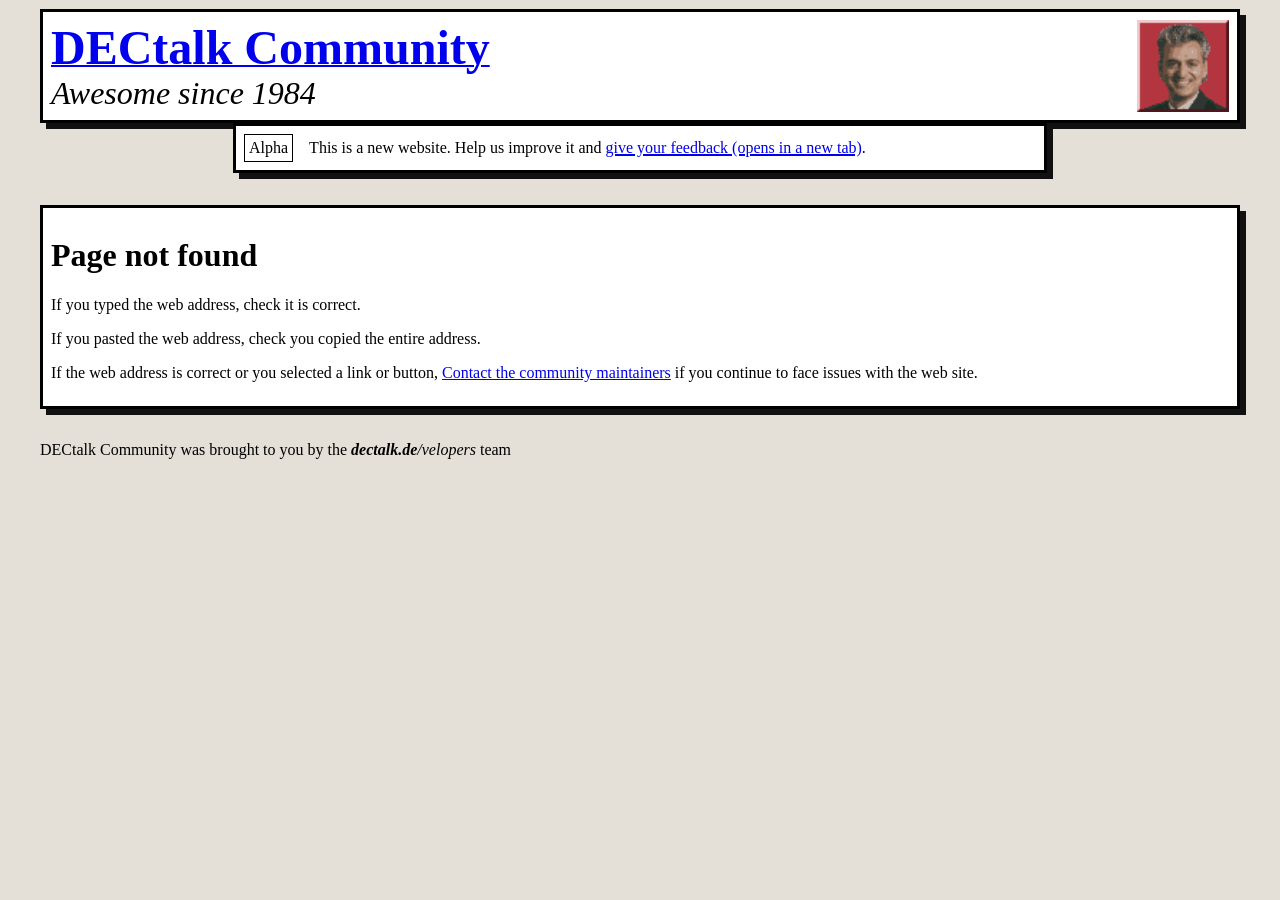
==== index.html @ 5cff32f8 "homepage / add moonbase alpha preset" ====
<!DOCTYPE html><html lang="en"><head><meta charSet="utf-8"/><meta name="viewport" content="width=device-width, initial-scale=1"/><title>DECtalk Community</title><meta name="description" content="unofficial dectalk website"/><link rel="icon" type="image/x-icon" href="[data-uri]"/><link rel="modulepreload" href="/assets/manifest-e9c94f8c.js"/><link rel="modulepreload" href="/assets/entry.client-DPj7Soaq.js"/><link rel="modulepreload" href="/assets/chunk-UVKPFVEO-DsoPWHdB.js"/><link rel="modulepreload" href="/assets/root-C7m9srsR.js"/><link rel="modulepreload" href="/assets/SiteWrapper-pbLP4heZ.js"/><link rel="modulepreload" href="/assets/pageNotFound-oKejuIU6.js"/><link rel="modulepreload" href="/assets/home-T0GxX_j_.js"/><link rel="stylesheet" href="/assets/root-Q1yqY8RV.css"/></head><body><div><a class="decde-assistive-only" href="#main-content">Skip to main content</a><header><div class="decde-width-container"><div class="decde-box decde-site-header--box"><div class="decde-site-header--container"><div class="decde-site-header--left"><a class="decde-goto" href="/" data-discover="true"><h1 class="decde-site-header--title">DECtalk Community</h1></a><span class="decde-site-header--tagline">Awesome since 1984</span></div><div class="decde-site-header--right"><div class="decde-site-logo--container"><img alt="DECtalk speak.exe window buttons" src="[data-uri]" class="decde-site-logo--image"/><img aria-hidden="false" src="[data-uri]" class="decde-site-logo--image decde-site-logo--animated-image decde-site-logo--animated-image-0"/><img aria-hidden="false" src="[data-uri]" class="decde-site-logo--image decde-site-logo--animated-image decde-site-logo--animated-image-1"/><img aria-hidden="false" src="[data-uri]" class="decde-site-logo--image decde-site-logo--animated-image decde-site-logo--animated-image-2"/><img aria-hidden="false" src="[data-uri]" class="decde-site-logo--image decde-site-logo--animated-image decde-site-logo--animated-image-3"/><img aria-hidden="false" src="[data-uri]" class="decde-site-logo--image decde-site-logo--animated-image decde-site-logo--animated-image-4"/><img aria-hidden="false" src="[data-uri]" class="decde-site-logo--image decde-site-logo--animated-image decde-site-logo--animated-image-5"/><img aria-hidden="false" src="[data-uri]" class="decde-site-logo--image decde-site-logo--animated-image decde-site-logo--animated-image-6"/><img aria-hidden="false" src="[data-uri]" class="decde-site-logo--image decde-site-logo--animated-image decde-site-logo--animated-image-7"/></div></div></div></div><div class="decde-box decde-site-phase-banner"><span class="decde-site-phase-banner--badge">Alpha</span><span>This is a new website. Help us improve it and<!-- --> <a href="https://github.com/dectalk/homepage/issues" class="decde-goto" target="_blank">give your feedback (opens in a new tab)</a>.</span></div></div></header><main id="main-content"><div class="decde-width-container"><div class="decde-box"><h2>Cool Links:</h2><dl class="decde-datalist"><div class="decde-datalist--group"><dt class="decde-datalist--label"><a href="https://github.com/dectalk" class="decde-goto" target="_self">Github</a></dt><dd class="decde-datalist--definition">where our code lives</dd></div><div class="decde-datalist--group"><dt class="decde-datalist--label"><a class="decde-goto" href="/webspeak" data-discover="true">Web Demo</a></dt><dd class="decde-datalist--definition">a fully web based version of dectalk</dd></div><div class="decde-datalist--group"><dt class="decde-datalist--label"><a href="/gameboy" class="decde-goto" target="_self">Game Boy Advance</a></dt><dd class="decde-datalist--definition">a fully GBA based version of dectalk... running in a fully web based version of a GBA emulator</dd></div><div class="decde-datalist--group"><dt class="decde-datalist--label"><a href="https://discordapp.com/invite/wHgdmf4" class="decde-goto" target="_self">Discord</a></dt><dd class="decde-datalist--definition">where we hang out -- we apologise to those using screenreaders</dd></div><div class="decde-datalist--group"><dt class="decde-datalist--label"><a href="/manual/index.htm" class="decde-goto" target="_self">Manual</a></dt><dd class="decde-datalist--definition">DECtalk for Windows Manual</dd></div></dl><a href="https://github.com/dectalk/DECtalkMini/releases/tag/latest" class="decde-goto" target="_self">==&gt; Download Here &lt;==</a><h2>Fun DECtalk ports:</h2><table class="decde-table"><thead><tr><th>Platform</th><th>Description</th><th class="decde-desktop-only">Link</th></tr></thead><tbody><tr><td><a href="https://infosec.exchange/@fridgehead/116215929421642291">emf2024</a></td><td>Electromagnetic Field 2024 Badge Hexpansion</td><td class="decde-desktop-only"><a class="decde-font-small" target="_blank" href="https://infosec.exchange/@fridgehead/116215929421642291">https://infosec.exchange/@fridgehead/116215929421642291</a></td></tr><tr><td><a href="https://github.com/dectalk/DECtalkMini/tree/dectalk-develop/platforms/gba">gba</a></td><td>Nintendo Game Boy Advance</td><td class="decde-desktop-only"><a class="decde-font-small" target="_blank" href="https://github.com/dectalk/DECtalkMini/tree/dectalk-develop/platforms/gba">https://github.com/dectalk/DECtalkMini/tree/dectalk-develop/platforms/gba</a></td></tr><tr><td><a href="https://github.com/Azim/HytaleMoonbaseTTS">hytale</a></td><td>Hytale mod</td><td class="decde-desktop-only"><a class="decde-font-small" target="_blank" href="https://github.com/Azim/HytaleMoonbaseTTS">https://github.com/Azim/HytaleMoonbaseTTS</a></td></tr><tr><td><a href="https://github.com/dectalk/DECtalkMini/tree/dectalk-develop/platforms/minecraft">minecraft</a></td><td>Minecraft Forge mod</td><td class="decde-desktop-only"><a class="decde-font-small" target="_blank" href="https://github.com/dectalk/DECtalkMini/tree/dectalk-develop/platforms/minecraft">https://github.com/dectalk/DECtalkMini/tree/dectalk-develop/platforms/minecraft</a></td></tr><tr><td><a href="https://github.com/dectalk/DECtalkMini/tree/dectalk-develop/platforms/node">nodejs</a></td><td>native node addon</td><td class="decde-desktop-only"><a class="decde-font-small" target="_blank" href="https://github.com/dectalk/DECtalkMini/tree/dectalk-develop/platforms/node">https://github.com/dectalk/DECtalkMini/tree/dectalk-develop/platforms/node</a></td></tr><tr><td><a href="https://github.com/dectalk/DECtalkMini/tree/dectalk-develop/platforms/pico">pico</a></td><td>Raspberry Pi RP2040</td><td class="decde-desktop-only"><a class="decde-font-small" target="_blank" href="https://github.com/dectalk/DECtalkMini/tree/dectalk-develop/platforms/pico">https://github.com/dectalk/DECtalkMini/tree/dectalk-develop/platforms/pico</a></td></tr><tr><td><a href="https://github.com/dectalk/DECtalkMini/tree/dectalk-develop/platforms/uefi">uefi</a></td><td>UEFI</td><td class="decde-desktop-only"><a class="decde-font-small" target="_blank" href="https://github.com/dectalk/DECtalkMini/tree/dectalk-develop/platforms/uefi">https://github.com/dectalk/DECtalkMini/tree/dectalk-develop/platforms/uefi</a></td></tr><tr><td><a href="https://www.npmjs.com/package/@dectalk/dectalk">wasm</a></td><td>WebAssembly</td><td class="decde-desktop-only"><a class="decde-font-small" target="_blank" href="https://www.npmjs.com/package/@dectalk/dectalk">https://www.npmjs.com/package/@dectalk/dectalk</a></td></tr><tr><td><a href="https://bytesizedfox.dev/">web</a></td><td>Emscripten</td><td class="decde-desktop-only"><a class="decde-font-small" target="_blank" href="https://bytesizedfox.dev/">https://bytesizedfox.dev/</a></td></tr></tbody></table></div></div></main><footer><div class="decde-width-container"><footer><p>DECtalk Community was brought to you by the<!-- --> <i><b>dectalk.de</b>/velopers</i> <!-- -->team</p></footer></div></footer></div><script>((storageKey2, restoreKey) => {
    if (!window.history.state || !window.history.state.key) {
      let key = Math.random().toString(32).slice(2);
      window.history.replaceState({ key }, "");
    }
    try {
      let positions = JSON.parse(sessionStorage.getItem(storageKey2) || "{}");
      let storedY = positions[restoreKey || window.history.state.key];
      if (typeof storedY === "number") {
        window.scrollTo(0, storedY);
      }
    } catch (error) {
      console.error(error);
      sessionStorage.removeItem(storageKey2);
    }
  })("react-router-scroll-positions", null)</script><script>window.__reactRouterContext = {"basename":"/","future":{"unstable_optimizeDeps":false,"unstable_passThroughRequests":false,"unstable_subResourceIntegrity":false,"unstable_trailingSlashAwareDataRequests":false,"unstable_previewServerPrerendering":false,"v8_middleware":false,"v8_splitRouteModules":false,"v8_viteEnvironmentApi":false},"routeDiscovery":{"mode":"initial"},"ssr":false,"isSpaMode":false};window.__reactRouterContext.stream = new ReadableStream({start(controller){window.__reactRouterContext.streamController = controller;}}).pipeThrough(new TextEncoderStream());</script><script type="module" async="">import "/assets/manifest-e9c94f8c.js";
import * as route0 from "/assets/root-C7m9srsR.js";
import * as route1 from "/assets/home-T0GxX_j_.js";
  
  window.__reactRouterRouteModules = {"root":route0,"routes/home":route1};

import("/assets/entry.client-DPj7Soaq.js");</script><!--$?--><template id="B:0"></template><!--/$--><script id="_R_">requestAnimationFrame(function(){$RT=performance.now()});</script><div hidden id="S:0"><script>window.__reactRouterContext.streamController.enqueue("[{\"_1\":2,\"_3\":-5,\"_4\":-5},\"loaderData\",{},\"actionData\",\"errors\"]\n");</script><!--$?--><template id="B:1"></template><!--/$--></div><script>$RB=[];$RV=function(a){$RT=performance.now();for(var b=0;b<a.length;b+=2){var c=a[b],e=a[b+1];null!==e.parentNode&&e.parentNode.removeChild(e);var f=c.parentNode;if(f){var g=c.previousSibling,h=0;do{if(c&&8===c.nodeType){var d=c.data;if("/$"===d||"/&"===d)if(0===h)break;else h--;else"$"!==d&&"$?"!==d&&"$~"!==d&&"$!"!==d&&"&"!==d||h++}d=c.nextSibling;f.removeChild(c);c=d}while(c);for(;e.firstChild;)f.insertBefore(e.firstChild,c);g.data="$";g._reactRetry&&requestAnimationFrame(g._reactRetry)}}a.length=0};
$RC=function(a,b){if(b=document.getElementById(b))(a=document.getElementById(a))?(a.previousSibling.data="$~",$RB.push(a,b),2===$RB.length&&("number"!==typeof $RT?requestAnimationFrame($RV.bind(null,$RB)):(a=performance.now(),setTimeout($RV.bind(null,$RB),2300>a&&2E3<a?2300-a:$RT+300-a)))):b.parentNode.removeChild(b)};$RC("B:0","S:0")</script><div hidden id="S:1"><script>window.__reactRouterContext.streamController.close();</script></div><script>$RC("B:1","S:1")</script></body></html>
---- assets/root-Q1yqY8RV.css ----
.decde-box{box-shadow:6px 6px #111;border-style:solid;border-width:3px;padding:.5em;background-color:#fff;margin:2em 0}@media(max-width:300px){.decde-box{padding:.2em;margin:1em 0}}.decde-box:first-child{margin-top:0}.decde-width-container{max-width:1200px;margin:0 auto;padding:0 1rem}@media(max-width:300px){.decde-width-container{padding:0}}body{background-color:#e4e0d7}@media(max-width:300px){body{margin:.2em}}.decde-assistive-only{clip:rect(0,0,0,0);height:1px;width:1px;overflow:hidden;display:block}.decde-font-small{font-size:10pt}@media(max-width:900px){.decde-desktop-only{display:none}}.decde-datalist--group{margin:.4em 0}.decde-datalist--group:first-child,.decde-datalist--group:last-child{margin:0}.decde-datalist--label{font-weight:700;font-size:14pt}.decde-datalist--label:after{content:"->";margin-left:.2em;font-weight:700}.decde-datalist--definition{font-style:italic}.decde-goto{text-decoration:underline;text-decoration-thickness:.1em}.decde-table{border-collapse:collapse}.decde-table th{text-align:left}.decde-table td,.decde-table th{border:1px solid;padding:.3em .7em}.decde-table td:first-child,.decde-table th:first-child{white-space:nowrap}@media(max-width:300px){.decde-table td,.decde-table th{padding:.2em}}@media(max-width:600px){.decde-table{width:100%}}.decde-site-header--box{margin-bottom:0}.decde-site-header--container{display:grid;grid-template-columns:1fr auto;grid-template-areas:"leftside rightside";gap:1em}.decde-site-header--container .decde-site-header--left{grid-area:leftside}.decde-site-header--container .decde-site-header--right{grid-area:rightside;aspect-ratio:1;height:100%}@media(max-width:700px){.decde-site-header--container{grid-template-areas:"rightside" "leftside";justify-items:center}.decde-site-header--container .decde-site-header--left{text-align:center}.decde-site-header--container .decde-site-header--right{width:100px;max-width:100px}}.decde-site-header--title{font-size:36pt;margin:0}.decde-site-header--tagline{font-size:24pt;font-style:italic}.decde-site-header--disclaimer{margin-bottom:0}.decde-site-logo--container{position:relative;width:100%;height:100%}.decde-site-logo--image{position:absolute;width:100%;height:100%}.decde-site-logo--animated-image{animation-name:logo-fade;animation-duration:9s;animation-timing-function:ease-in-out;animation-iteration-count:infinite;pointer-events:none;opacity:0}.decde-site-logo--animated-image-0{animation-delay:1s}.decde-site-logo--animated-image-1{animation-delay:2s}.decde-site-logo--animated-image-2{animation-delay:3s}.decde-site-logo--animated-image-3{animation-delay:4s}.decde-site-logo--animated-image-4{animation-delay:5s}.decde-site-logo--animated-image-5{animation-delay:6s}.decde-site-logo--animated-image-6{animation-delay:7s}.decde-site-logo--animated-image-7{animation-delay:8s}.decde-site-logo--animated-image-8{animation-delay:9s}@keyframes logo-fade{0%{opacity:0}11.1111%{opacity:0}22.2222%{opacity:1}33.3333%{opacity:0}to{opacity:0}}.decde-site-phase-banner{width:66%;display:flex;gap:1em;margin:0 auto 2em;align-items:center}@media(max-width:900px){.decde-site-phase-banner{width:90%}}.decde-site-phase-banner--badge{display:block;border:1px solid;padding:.25em}.decde-gameboy--screen{aspect-ratio:240/160;width:100%;min-width:240px;max-width:960px;display:block;margin-left:auto;margin-right:auto;image-rendering:pixelated}@media(max-width:580px){.decde-gameboy--screen{width:240px}}.decde-gameboy--download{font-size:24pt;text-align:center}.decde-gameboy--controls{display:flex;justify-content:center;gap:2em;margin:2em}@media(max-width:580px){.decde-gameboy--controls{flex-direction:column}}.decde-gameboy--controls .decde-gameboy--dpad,.decde-gameboy--controls .decde-gameboy--controlbuttons,.decde-gameboy--controls .decde-gameboy--facebuttons{justify-content:center;display:inline-grid;gap:.5em}.decde-gameboy--controls .decde-gameboy--dpad{grid-template-areas:". btnup ." "btnleft btndown btnright"}.decde-gameboy--controls .decde-gameboy--controlbuttons{grid-template-areas:"btnstart btnselect"}.decde-gameboy--controls .decde-gameboy--facebuttons{grid-template-areas:"btnb btna"}.decde-gameboy--controls .decde-gameboy--button{aspect-ratio:1;min-width:60px;width:10vw;max-width:100px}.decde-gameboy--controls .decde-gameboy--button.decde-gameboy--button-up{grid-area:btnup}.decde-gameboy--controls .decde-gameboy--button.decde-gameboy--button-left{grid-area:btnleft}.decde-gameboy--controls .decde-gameboy--button.decde-gameboy--button-down{grid-area:btndown}.decde-gameboy--controls .decde-gameboy--button.decde-gameboy--button-right{grid-area:btnright}.decde-gameboy--controls .decde-gameboy--button.decde-gameboy--button-start{grid-area:btnstart}.decde-gameboy--controls .decde-gameboy--button.decde-gameboy--button-select{grid-area:btnselect}.decde-gameboy--controls .decde-gameboy--button.decde-gameboy--button-b{grid-area:btnb}.decde-gameboy--controls .decde-gameboy--button.decde-gameboy--button-a{grid-area:btna}.decde-webspeak--input{width:90%;height:200px}
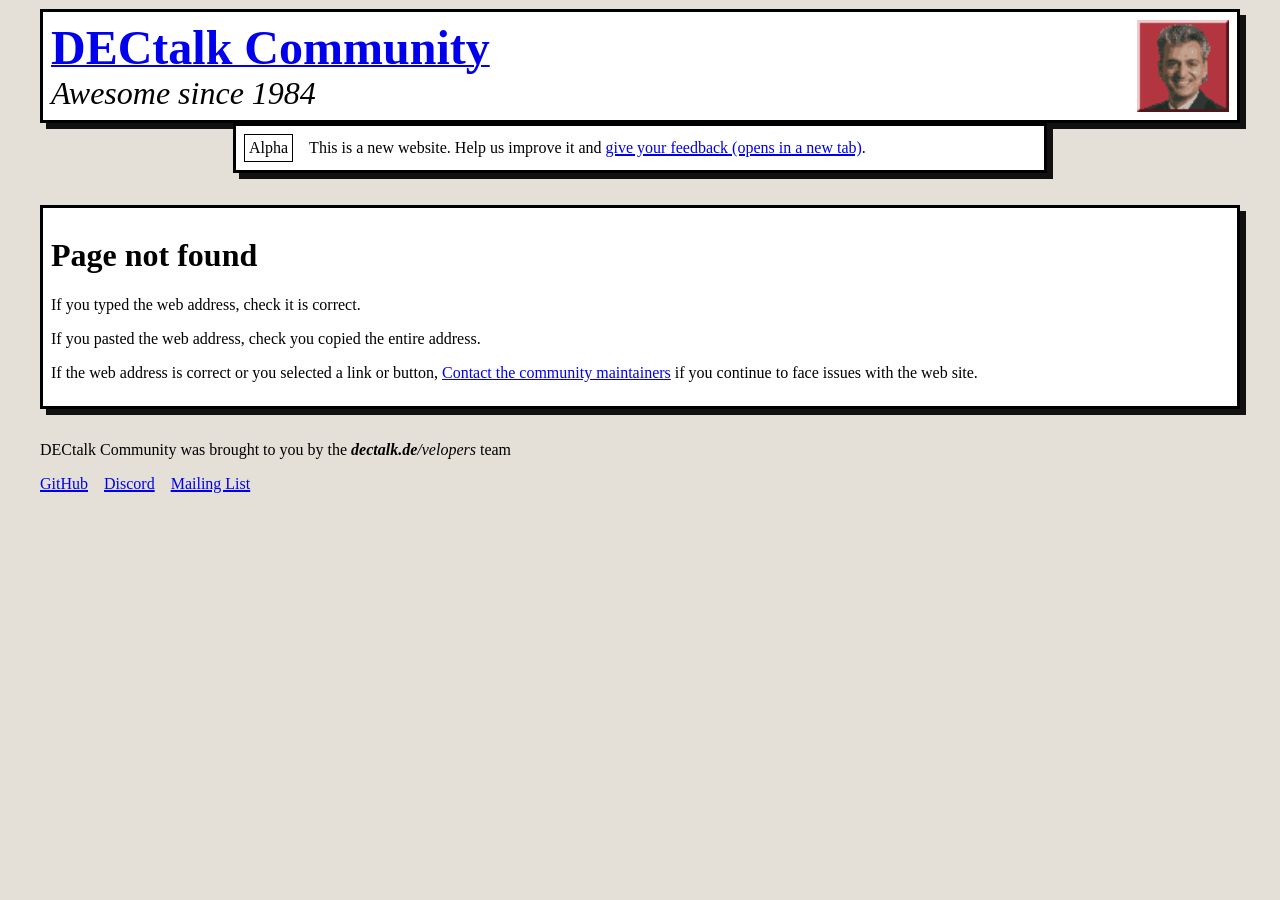
==== commit 91b74d87: "homepage / add links to footer" ====
--- a/index.html
+++ b/index.html
@@ -1,4 +1,4 @@
-<!DOCTYPE html><html lang="en"><head><meta charSet="utf-8"/><meta name="viewport" content="width=device-width, initial-scale=1"/><title>DECtalk Community</title><meta name="description" content="unofficial dectalk website"/><link rel="icon" type="image/x-icon" href="[data-uri]"/><link rel="modulepreload" href="/assets/manifest-e9c94f8c.js"/><link rel="modulepreload" href="/assets/entry.client-DPj7Soaq.js"/><link rel="modulepreload" href="/assets/chunk-UVKPFVEO-DsoPWHdB.js"/><link rel="modulepreload" href="/assets/root-C7m9srsR.js"/><link rel="modulepreload" href="/assets/SiteWrapper-pbLP4heZ.js"/><link rel="modulepreload" href="/assets/pageNotFound-oKejuIU6.js"/><link rel="modulepreload" href="/assets/home-T0GxX_j_.js"/><link rel="stylesheet" href="/assets/root-Q1yqY8RV.css"/></head><body><div><a class="decde-assistive-only" href="#main-content">Skip to main content</a><header><div class="decde-width-container"><div class="decde-box decde-site-header--box"><div class="decde-site-header--container"><div class="decde-site-header--left"><a class="decde-goto" href="/" data-discover="true"><h1 class="decde-site-header--title">DECtalk Community</h1></a><span class="decde-site-header--tagline">Awesome since 1984</span></div><div class="decde-site-header--right"><div class="decde-site-logo--container"><img alt="DECtalk speak.exe window buttons" src="[data-uri]" class="decde-site-logo--image"/><img aria-hidden="false" src="[data-uri]" class="decde-site-logo--image decde-site-logo--animated-image decde-site-logo--animated-image-0"/><img aria-hidden="false" src="[data-uri]" class="decde-site-logo--image decde-site-logo--animated-image decde-site-logo--animated-image-1"/><img aria-hidden="false" src="[data-uri]" class="decde-site-logo--image decde-site-logo--animated-image decde-site-logo--animated-image-2"/><img aria-hidden="false" src="[data-uri]" class="decde-site-logo--image decde-site-logo--animated-image decde-site-logo--animated-image-3"/><img aria-hidden="false" src="[data-uri]" class="decde-site-logo--image decde-site-logo--animated-image decde-site-logo--animated-image-4"/><img aria-hidden="false" src="[data-uri]" class="decde-site-logo--image decde-site-logo--animated-image decde-site-logo--animated-image-5"/><img aria-hidden="false" src="[data-uri]" class="decde-site-logo--image decde-site-logo--animated-image decde-site-logo--animated-image-6"/><img aria-hidden="false" src="[data-uri]" class="decde-site-logo--image decde-site-logo--animated-image decde-site-logo--animated-image-7"/></div></div></div></div><div class="decde-box decde-site-phase-banner"><span class="decde-site-phase-banner--badge">Alpha</span><span>This is a new website. Help us improve it and<!-- --> <a href="https://github.com/dectalk/homepage/issues" class="decde-goto" target="_blank">give your feedback (opens in a new tab)</a>.</span></div></div></header><main id="main-content"><div class="decde-width-container"><div class="decde-box"><h2>Cool Links:</h2><dl class="decde-datalist"><div class="decde-datalist--group"><dt class="decde-datalist--label"><a href="https://github.com/dectalk" class="decde-goto" target="_self">Github</a></dt><dd class="decde-datalist--definition">where our code lives</dd></div><div class="decde-datalist--group"><dt class="decde-datalist--label"><a class="decde-goto" href="/webspeak" data-discover="true">Web Demo</a></dt><dd class="decde-datalist--definition">a fully web based version of dectalk</dd></div><div class="decde-datalist--group"><dt class="decde-datalist--label"><a href="/gameboy" class="decde-goto" target="_self">Game Boy Advance</a></dt><dd class="decde-datalist--definition">a fully GBA based version of dectalk... running in a fully web based version of a GBA emulator</dd></div><div class="decde-datalist--group"><dt class="decde-datalist--label"><a href="https://discordapp.com/invite/wHgdmf4" class="decde-goto" target="_self">Discord</a></dt><dd class="decde-datalist--definition">where we hang out -- we apologise to those using screenreaders</dd></div><div class="decde-datalist--group"><dt class="decde-datalist--label"><a href="/manual/index.htm" class="decde-goto" target="_self">Manual</a></dt><dd class="decde-datalist--definition">DECtalk for Windows Manual</dd></div></dl><a href="https://github.com/dectalk/DECtalkMini/releases/tag/latest" class="decde-goto" target="_self">==&gt; Download Here &lt;==</a><h2>Fun DECtalk ports:</h2><table class="decde-table"><thead><tr><th>Platform</th><th>Description</th><th class="decde-desktop-only">Link</th></tr></thead><tbody><tr><td><a href="https://infosec.exchange/@fridgehead/116215929421642291">emf2024</a></td><td>Electromagnetic Field 2024 Badge Hexpansion</td><td class="decde-desktop-only"><a class="decde-font-small" target="_blank" href="https://infosec.exchange/@fridgehead/116215929421642291">https://infosec.exchange/@fridgehead/116215929421642291</a></td></tr><tr><td><a href="https://github.com/dectalk/DECtalkMini/tree/dectalk-develop/platforms/gba">gba</a></td><td>Nintendo Game Boy Advance</td><td class="decde-desktop-only"><a class="decde-font-small" target="_blank" href="https://github.com/dectalk/DECtalkMini/tree/dectalk-develop/platforms/gba">https://github.com/dectalk/DECtalkMini/tree/dectalk-develop/platforms/gba</a></td></tr><tr><td><a href="https://github.com/Azim/HytaleMoonbaseTTS">hytale</a></td><td>Hytale mod</td><td class="decde-desktop-only"><a class="decde-font-small" target="_blank" href="https://github.com/Azim/HytaleMoonbaseTTS">https://github.com/Azim/HytaleMoonbaseTTS</a></td></tr><tr><td><a href="https://github.com/dectalk/DECtalkMini/tree/dectalk-develop/platforms/minecraft">minecraft</a></td><td>Minecraft Forge mod</td><td class="decde-desktop-only"><a class="decde-font-small" target="_blank" href="https://github.com/dectalk/DECtalkMini/tree/dectalk-develop/platforms/minecraft">https://github.com/dectalk/DECtalkMini/tree/dectalk-develop/platforms/minecraft</a></td></tr><tr><td><a href="https://github.com/dectalk/DECtalkMini/tree/dectalk-develop/platforms/node">nodejs</a></td><td>native node addon</td><td class="decde-desktop-only"><a class="decde-font-small" target="_blank" href="https://github.com/dectalk/DECtalkMini/tree/dectalk-develop/platforms/node">https://github.com/dectalk/DECtalkMini/tree/dectalk-develop/platforms/node</a></td></tr><tr><td><a href="https://github.com/dectalk/DECtalkMini/tree/dectalk-develop/platforms/pico">pico</a></td><td>Raspberry Pi RP2040</td><td class="decde-desktop-only"><a class="decde-font-small" target="_blank" href="https://github.com/dectalk/DECtalkMini/tree/dectalk-develop/platforms/pico">https://github.com/dectalk/DECtalkMini/tree/dectalk-develop/platforms/pico</a></td></tr><tr><td><a href="https://github.com/dectalk/DECtalkMini/tree/dectalk-develop/platforms/uefi">uefi</a></td><td>UEFI</td><td class="decde-desktop-only"><a class="decde-font-small" target="_blank" href="https://github.com/dectalk/DECtalkMini/tree/dectalk-develop/platforms/uefi">https://github.com/dectalk/DECtalkMini/tree/dectalk-develop/platforms/uefi</a></td></tr><tr><td><a href="https://www.npmjs.com/package/@dectalk/dectalk">wasm</a></td><td>WebAssembly</td><td class="decde-desktop-only"><a class="decde-font-small" target="_blank" href="https://www.npmjs.com/package/@dectalk/dectalk">https://www.npmjs.com/package/@dectalk/dectalk</a></td></tr><tr><td><a href="https://bytesizedfox.dev/">web</a></td><td>Emscripten</td><td class="decde-desktop-only"><a class="decde-font-small" target="_blank" href="https://bytesizedfox.dev/">https://bytesizedfox.dev/</a></td></tr></tbody></table></div></div></main><footer><div class="decde-width-container"><footer><p>DECtalk Community was brought to you by the<!-- --> <i><b>dectalk.de</b>/velopers</i> <!-- -->team</p></footer></div></footer></div><script>((storageKey2, restoreKey) => {
+<!DOCTYPE html><html lang="en"><head><meta charSet="utf-8"/><meta name="viewport" content="width=device-width, initial-scale=1"/><title>DECtalk Community</title><meta name="description" content="unofficial dectalk website"/><link rel="icon" type="image/x-icon" href="[data-uri]"/><link rel="modulepreload" href="/assets/manifest-445a8745.js"/><link rel="modulepreload" href="/assets/entry.client-DPj7Soaq.js"/><link rel="modulepreload" href="/assets/chunk-UVKPFVEO-DsoPWHdB.js"/><link rel="modulepreload" href="/assets/root-Bsho7phI.js"/><link rel="modulepreload" href="/assets/SiteWrapper-D9B1Ytru.js"/><link rel="modulepreload" href="/assets/pageNotFound-RY_AmXjP.js"/><link rel="modulepreload" href="/assets/home-DC1Bbq0F.js"/><link rel="stylesheet" href="/assets/root-COIVQxpI.css"/></head><body><div><a class="decde-assistive-only" href="#main-content">Skip to main content</a><header><div class="decde-width-container"><div class="decde-box decde-site-header--box"><div class="decde-site-header--container"><div class="decde-site-header--left"><a class="decde-goto" href="/" data-discover="true"><h1 class="decde-site-header--title">DECtalk Community</h1></a><span class="decde-site-header--tagline">Awesome since 1984</span></div><div class="decde-site-header--right"><div class="decde-site-logo--container"><img alt="DECtalk speak.exe window buttons" src="[data-uri]" class="decde-site-logo--image"/><img aria-hidden="false" src="[data-uri]" class="decde-site-logo--image decde-site-logo--animated-image decde-site-logo--animated-image-0"/><img aria-hidden="false" src="[data-uri]" class="decde-site-logo--image decde-site-logo--animated-image decde-site-logo--animated-image-1"/><img aria-hidden="false" src="[data-uri]" class="decde-site-logo--image decde-site-logo--animated-image decde-site-logo--animated-image-2"/><img aria-hidden="false" src="[data-uri]" class="decde-site-logo--image decde-site-logo--animated-image decde-site-logo--animated-image-3"/><img aria-hidden="false" src="[data-uri]" class="decde-site-logo--image decde-site-logo--animated-image decde-site-logo--animated-image-4"/><img aria-hidden="false" src="[data-uri]" class="decde-site-logo--image decde-site-logo--animated-image decde-site-logo--animated-image-5"/><img aria-hidden="false" src="[data-uri]" class="decde-site-logo--image decde-site-logo--animated-image decde-site-logo--animated-image-6"/><img aria-hidden="false" src="[data-uri]" class="decde-site-logo--image decde-site-logo--animated-image decde-site-logo--animated-image-7"/></div></div></div></div><div class="decde-box decde-site-phase-banner"><span class="decde-site-phase-banner--badge">Alpha</span><span>This is a new website. Help us improve it and<!-- --> <a href="https://github.com/dectalk/homepage/issues" class="decde-goto" target="_blank">give your feedback (opens in a new tab)</a>.</span></div></div></header><main id="main-content"><div class="decde-width-container"><div class="decde-box"><h2>Cool Links:</h2><dl class="decde-datalist"><div class="decde-datalist--group"><dt class="decde-datalist--label"><a href="https://github.com/dectalk" class="decde-goto" target="_self">GitHub</a></dt><dd class="decde-datalist--definition">where our code lives</dd></div><div class="decde-datalist--group"><dt class="decde-datalist--label"><a class="decde-goto" href="/webspeak" data-discover="true">Web Demo</a></dt><dd class="decde-datalist--definition">a fully web based version of dectalk</dd></div><div class="decde-datalist--group"><dt class="decde-datalist--label"><a href="/gameboy" class="decde-goto" target="_self">Game Boy Advance</a></dt><dd class="decde-datalist--definition">a fully GBA based version of dectalk... running in a fully web based version of a GBA emulator</dd></div><div class="decde-datalist--group"><dt class="decde-datalist--label"><a href="https://discordapp.com/invite/wHgdmf4" class="decde-goto" target="_self">Discord</a></dt><dd class="decde-datalist--definition">where we hang out -- we apologise to those using screenreaders</dd></div><div class="decde-datalist--group"><dt class="decde-datalist--label"><a href="/manual/index.htm" class="decde-goto" target="_self">Manual</a></dt><dd class="decde-datalist--definition">DECtalk for Windows Manual</dd></div></dl><a href="https://github.com/dectalk/DECtalkMini/releases/tag/latest" class="decde-goto" target="_self">==&gt; Download Here &lt;==</a><h2>Fun DECtalk ports:</h2><table class="decde-table"><thead><tr><th>Platform</th><th>Description</th><th class="decde-desktop-only">Link</th></tr></thead><tbody><tr><td><a href="https://infosec.exchange/@fridgehead/116215929421642291">emf2024</a></td><td>Electromagnetic Field 2024 Badge Hexpansion</td><td class="decde-desktop-only"><a class="decde-font-small" target="_blank" href="https://infosec.exchange/@fridgehead/116215929421642291">https://infosec.exchange/@fridgehead/116215929421642291</a></td></tr><tr><td><a href="https://github.com/dectalk/DECtalkMini/tree/dectalk-develop/platforms/gba">gba</a></td><td>Nintendo Game Boy Advance</td><td class="decde-desktop-only"><a class="decde-font-small" target="_blank" href="https://github.com/dectalk/DECtalkMini/tree/dectalk-develop/platforms/gba">https://github.com/dectalk/DECtalkMini/tree/dectalk-develop/platforms/gba</a></td></tr><tr><td><a href="https://github.com/Azim/HytaleMoonbaseTTS">hytale</a></td><td>Hytale mod</td><td class="decde-desktop-only"><a class="decde-font-small" target="_blank" href="https://github.com/Azim/HytaleMoonbaseTTS">https://github.com/Azim/HytaleMoonbaseTTS</a></td></tr><tr><td><a href="https://github.com/dectalk/DECtalkMini/tree/dectalk-develop/platforms/minecraft">minecraft</a></td><td>Minecraft Forge mod</td><td class="decde-desktop-only"><a class="decde-font-small" target="_blank" href="https://github.com/dectalk/DECtalkMini/tree/dectalk-develop/platforms/minecraft">https://github.com/dectalk/DECtalkMini/tree/dectalk-develop/platforms/minecraft</a></td></tr><tr><td><a href="https://github.com/dectalk/DECtalkMini/tree/dectalk-develop/platforms/node">nodejs</a></td><td>native node addon</td><td class="decde-desktop-only"><a class="decde-font-small" target="_blank" href="https://github.com/dectalk/DECtalkMini/tree/dectalk-develop/platforms/node">https://github.com/dectalk/DECtalkMini/tree/dectalk-develop/platforms/node</a></td></tr><tr><td><a href="https://github.com/dectalk/DECtalkMini/tree/dectalk-develop/platforms/pico">pico</a></td><td>Raspberry Pi RP2040</td><td class="decde-desktop-only"><a class="decde-font-small" target="_blank" href="https://github.com/dectalk/DECtalkMini/tree/dectalk-develop/platforms/pico">https://github.com/dectalk/DECtalkMini/tree/dectalk-develop/platforms/pico</a></td></tr><tr><td><a href="https://github.com/dectalk/DECtalkMini/tree/dectalk-develop/platforms/uefi">uefi</a></td><td>UEFI</td><td class="decde-desktop-only"><a class="decde-font-small" target="_blank" href="https://github.com/dectalk/DECtalkMini/tree/dectalk-develop/platforms/uefi">https://github.com/dectalk/DECtalkMini/tree/dectalk-develop/platforms/uefi</a></td></tr><tr><td><a href="https://www.npmjs.com/package/@dectalk/dectalk">wasm</a></td><td>WebAssembly</td><td class="decde-desktop-only"><a class="decde-font-small" target="_blank" href="https://www.npmjs.com/package/@dectalk/dectalk">https://www.npmjs.com/package/@dectalk/dectalk</a></td></tr><tr><td><a href="https://bytesizedfox.dev/">web</a></td><td>Emscripten</td><td class="decde-desktop-only"><a class="decde-font-small" target="_blank" href="https://bytesizedfox.dev/">https://bytesizedfox.dev/</a></td></tr></tbody></table></div></div></main><footer><div class="decde-width-container"><footer><p>DECtalk Community was brought to you by the<!-- --> <i><b>dectalk.de</b>/velopers</i> <!-- -->team</p><ul class="decde-link-list--container"><li class="decde-link-list--item"><a href="https://github.com/dectalk" class="decde-goto" target="_self">GitHub</a></li><li class="decde-link-list--item"><a href="https://discordapp.com/invite/Ars8Hkr2PC" class="decde-goto" target="_self">Discord</a></li><li class="decde-link-list--item"><a href="https://groups.io/g/dectalk" class="decde-goto" target="_self">Mailing List</a></li></ul></footer></div></footer></div><script>((storageKey2, restoreKey) => {
     if (!window.history.state || !window.history.state.key) {
       let key = Math.random().toString(32).slice(2);
       window.history.replaceState({ key }, "");
@@ -13,9 +13,9 @@
       console.error(error);
       sessionStorage.removeItem(storageKey2);
     }
-  })("react-router-scroll-positions", null)</script><script>window.__reactRouterContext = {"basename":"/","future":{"unstable_optimizeDeps":false,"unstable_passThroughRequests":false,"unstable_subResourceIntegrity":false,"unstable_trailingSlashAwareDataRequests":false,"unstable_previewServerPrerendering":false,"v8_middleware":false,"v8_splitRouteModules":false,"v8_viteEnvironmentApi":false},"routeDiscovery":{"mode":"initial"},"ssr":false,"isSpaMode":false};window.__reactRouterContext.stream = new ReadableStream({start(controller){window.__reactRouterContext.streamController = controller;}}).pipeThrough(new TextEncoderStream());</script><script type="module" async="">import "/assets/manifest-e9c94f8c.js";
-import * as route0 from "/assets/root-C7m9srsR.js";
-import * as route1 from "/assets/home-T0GxX_j_.js";
+  })("react-router-scroll-positions", null)</script><script>window.__reactRouterContext = {"basename":"/","future":{"unstable_optimizeDeps":false,"unstable_passThroughRequests":false,"unstable_subResourceIntegrity":false,"unstable_trailingSlashAwareDataRequests":false,"unstable_previewServerPrerendering":false,"v8_middleware":false,"v8_splitRouteModules":false,"v8_viteEnvironmentApi":false},"routeDiscovery":{"mode":"initial"},"ssr":false,"isSpaMode":false};window.__reactRouterContext.stream = new ReadableStream({start(controller){window.__reactRouterContext.streamController = controller;}}).pipeThrough(new TextEncoderStream());</script><script type="module" async="">import "/assets/manifest-445a8745.js";
+import * as route0 from "/assets/root-Bsho7phI.js";
+import * as route1 from "/assets/home-DC1Bbq0F.js";
   
   window.__reactRouterRouteModules = {"root":route0,"routes/home":route1};
 
--- a/assets/root-COIVQxpI.css
+++ b/assets/root-COIVQxpI.css
@@ -0,0 +1 @@
+.decde-input--fieldset{display:flex;flex-direction:column;gap:1em;margin:1em 0}.decde-input--container{display:flex;flex-direction:column;gap:.1em;align-items:flex-start}.decde-input--button{padding:.7em 2em}.decde-input--hint{font-style:italic;color:gray}.decde-link-list--container{display:flex;padding:0;gap:1em}.decde-link-list--item{list-style:none}.decde-box{box-shadow:6px 6px #111;border-style:solid;border-width:3px;padding:.5em;background-color:#fff;margin:2em 0}@media(max-width:300px){.decde-box{padding:.2em;margin:1em 0}}.decde-box:first-child{margin-top:0}.decde-width-container{max-width:1200px;margin:0 auto;padding:0 1rem}@media(max-width:300px){.decde-width-container{padding:0}}body{background-color:#e4e0d7}@media(max-width:300px){body{margin:.2em}}.decde-assistive-only{clip:rect(0,0,0,0);height:1px;width:1px;overflow:hidden;display:block}.decde-font-small{font-size:10pt}@media(max-width:900px){.decde-desktop-only{display:none}}.decde-datalist--group{margin:.4em 0}.decde-datalist--group:first-child,.decde-datalist--group:last-child{margin:0}.decde-datalist--label{font-weight:700;font-size:14pt}.decde-datalist--label:after{content:"->";margin-left:.2em;font-weight:700}.decde-datalist--definition{font-style:italic}.decde-goto{text-decoration:underline;text-decoration-thickness:.1em}.decde-table{border-collapse:collapse}.decde-table th{text-align:left}.decde-table td,.decde-table th{border:1px solid;padding:.3em .7em}.decde-table td:first-child,.decde-table th:first-child{white-space:nowrap}@media(max-width:300px){.decde-table td,.decde-table th{padding:.2em}}@media(max-width:600px){.decde-table{width:100%}}.decde-site-header--box{margin-bottom:0}.decde-site-header--container{display:grid;grid-template-columns:1fr auto;grid-template-areas:"leftside rightside";gap:1em}.decde-site-header--container .decde-site-header--left{grid-area:leftside}.decde-site-header--container .decde-site-header--right{grid-area:rightside;aspect-ratio:1;height:100%}@media(max-width:700px){.decde-site-header--container{grid-template-areas:"rightside" "leftside";justify-items:center}.decde-site-header--container .decde-site-header--left{text-align:center}.decde-site-header--container .decde-site-header--right{width:100px;max-width:100px}}.decde-site-header--title{font-size:36pt;margin:0}.decde-site-header--tagline{font-size:24pt;font-style:italic}.decde-site-header--disclaimer{margin-bottom:0}.decde-site-logo--container{position:relative;width:100%;height:100%}.decde-site-logo--image{position:absolute;width:100%;height:100%}.decde-site-logo--animated-image{animation-name:logo-fade;animation-duration:9s;animation-timing-function:ease-in-out;animation-iteration-count:infinite;pointer-events:none;opacity:0}.decde-site-logo--animated-image-0{animation-delay:1s}.decde-site-logo--animated-image-1{animation-delay:2s}.decde-site-logo--animated-image-2{animation-delay:3s}.decde-site-logo--animated-image-3{animation-delay:4s}.decde-site-logo--animated-image-4{animation-delay:5s}.decde-site-logo--animated-image-5{animation-delay:6s}.decde-site-logo--animated-image-6{animation-delay:7s}.decde-site-logo--animated-image-7{animation-delay:8s}.decde-site-logo--animated-image-8{animation-delay:9s}@keyframes logo-fade{0%{opacity:0}11.1111%{opacity:0}22.2222%{opacity:1}33.3333%{opacity:0}to{opacity:0}}.decde-site-phase-banner{width:66%;display:flex;gap:1em;margin:0 auto 2em;align-items:center}@media(max-width:900px){.decde-site-phase-banner{width:90%}}.decde-site-phase-banner--badge{display:block;border:1px solid;padding:.25em}.decde-gameboy--screen{aspect-ratio:240/160;width:100%;min-width:240px;max-width:960px;display:block;margin-left:auto;margin-right:auto;image-rendering:pixelated}@media(max-width:580px){.decde-gameboy--screen{width:240px}}.decde-gameboy--download{font-size:24pt;text-align:center}.decde-gameboy--controls{display:flex;justify-content:center;gap:2em;margin:2em}@media(max-width:580px){.decde-gameboy--controls{flex-direction:column}}.decde-gameboy--controls .decde-gameboy--dpad,.decde-gameboy--controls .decde-gameboy--controlbuttons,.decde-gameboy--controls .decde-gameboy--facebuttons{justify-content:center;display:inline-grid;gap:.5em}.decde-gameboy--controls .decde-gameboy--dpad{grid-template-areas:". btnup ." "btnleft btndown btnright"}.decde-gameboy--controls .decde-gameboy--controlbuttons{grid-template-areas:"btnstart btnselect"}.decde-gameboy--controls .decde-gameboy--facebuttons{grid-template-areas:"btnb btna"}.decde-gameboy--controls .decde-gameboy--button{aspect-ratio:1;min-width:60px;width:10vw;max-width:100px}.decde-gameboy--controls .decde-gameboy--button.decde-gameboy--button-up{grid-area:btnup}.decde-gameboy--controls .decde-gameboy--button.decde-gameboy--button-left{grid-area:btnleft}.decde-gameboy--controls .decde-gameboy--button.decde-gameboy--button-down{grid-area:btndown}.decde-gameboy--controls .decde-gameboy--button.decde-gameboy--button-right{grid-area:btnright}.decde-gameboy--controls .decde-gameboy--button.decde-gameboy--button-start{grid-area:btnstart}.decde-gameboy--controls .decde-gameboy--button.decde-gameboy--button-select{grid-area:btnselect}.decde-gameboy--controls .decde-gameboy--button.decde-gameboy--button-b{grid-area:btnb}.decde-gameboy--controls .decde-gameboy--button.decde-gameboy--button-a{grid-area:btna}.decde-webspeak--input{width:90%;height:200px}
